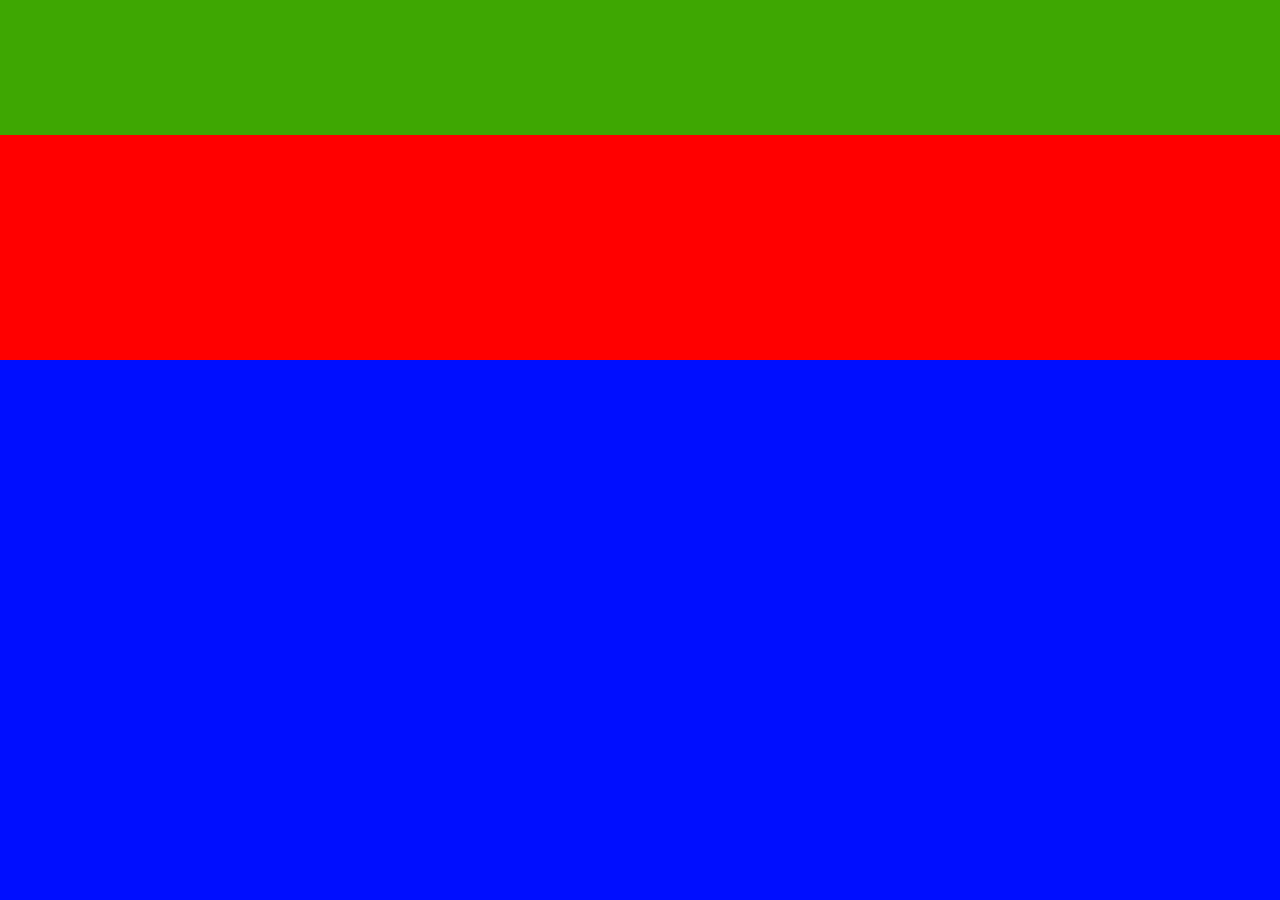
==== index.html @ 10252e5c "Rename DVCi.html to index.html" ====
<!DOCTYPE html>
<html>
	<head>
		<meta charset="utf-8">
		<link rel="stylesheet" type="text/css" href="dvcss.css">
		<meta name="viewport" content="width=device-width, initial-scale=1">
		<title>DVCi</title>
	</head>
	<body>
		<div class="info-flex">
		<div class="titlebar"></div>
			<div class="up35">
				<div class="fullweek">
					<div class="day sunday"></div>
					<div class="day monday"></div>
					<div class="day tuesday"></div>
					<div class="day wednesday"></div>
					<div class="day thursday"></div>
					<div class="day friday"></div>
					<div class="day saturday"></div>
				</div>
			</div>
			<div class="low65">
				<div class="widgits">
					<div class="new sports"></div>
					<div class="new vitruvian"></div>
					<div class="new club"></div>
				</div>
				<div class="important">
					<div class="overflow scroll"></div>
				</div>
				<div class="classmentions">
					<div class="grade senior"></div>
					<div class="grade junior"></div>
					<div class="grade sophomore"></div>
					<div class="grade freshman"></div>
				</div>
			</div>
		</div>
	</body>
</html>
---- dvcss.css ----
body{
	margin:0px;
	width: 100vw;
	height: 100vh;
}
	
.info-flex{
	display: flex;
	flex-wrap: wrap;
	height: inherit;
}

.titlebar{
	height: 15%;
	width: 100vw;
	background-color: #3EA702;
}
	
.up35{
	height: 25%;
	width: 100vw;
	background-color: #ff0000;
}
	
.low65{
	height: 60%;
	width: 100vw;
	background-color: #000eff
}
	
.fullweek{

}
	
.widgits{
	
}
	
.important{
	
}
	
.classmentions{
	
}
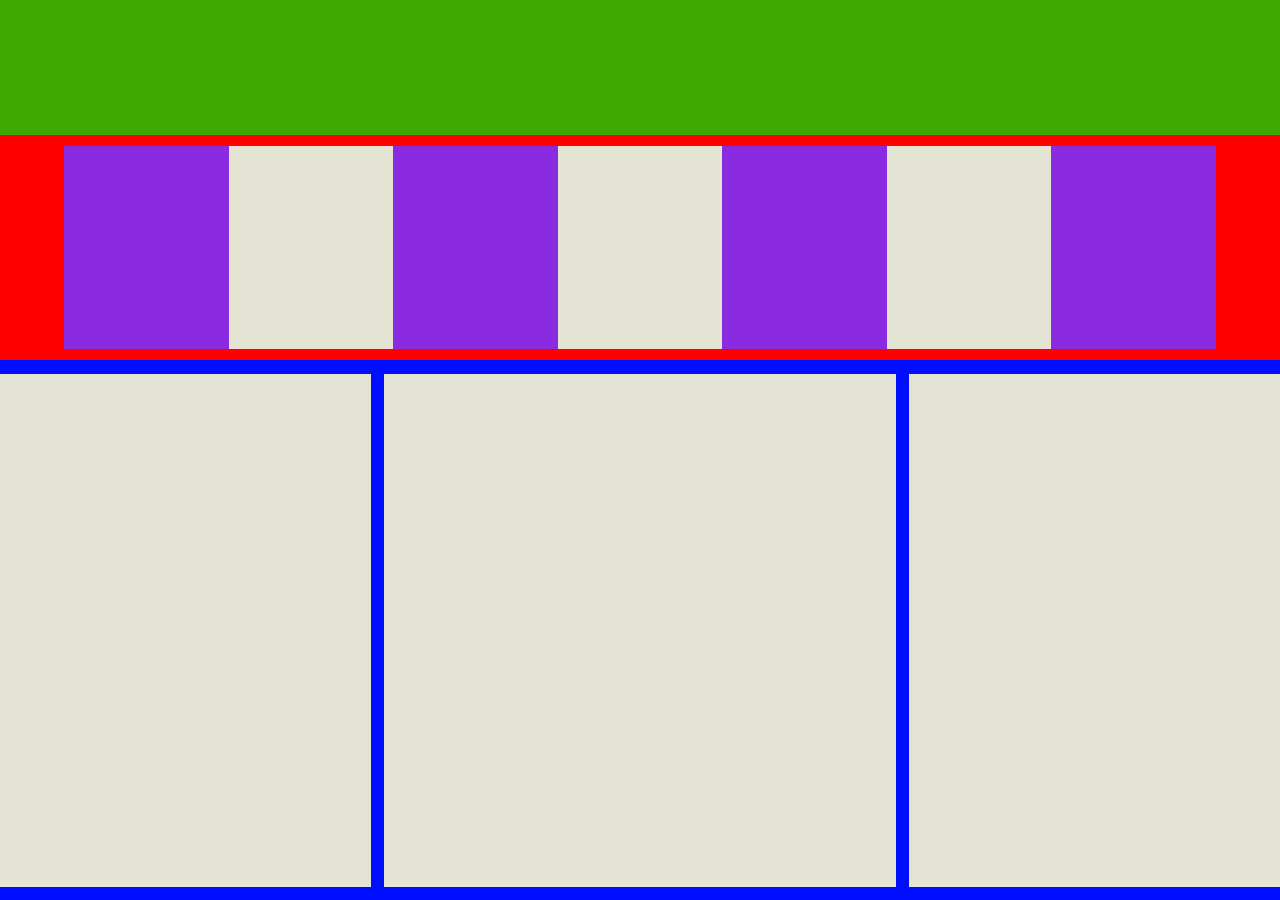
==== commit b2a61c9d: "Update index.html" ====
--- a/index.html
+++ b/index.html
@@ -27,7 +27,7 @@
 					<div class="new club"></div>
 				</div>
 				<div class="important">
-					<div class="overflow scroll"></div>
+					<div class="overflow"></div>
 				</div>
 				<div class="classmentions">
 					<div class="grade senior"></div>
--- a/dvcss.css
+++ b/dvcss.css
@@ -17,29 +17,80 @@
 }
 	
 .up35{
+	display: flex;
+	flex-wrap: wrap;
 	height: 25%;
 	width: 100vw;
 	background-color: #ff0000;
+	align-items: center;
+	justify-content: center;
+}
+
+.fullweek{
+	display: flex;
+	flex-wrap: wrap;
+	height: 90%;
+	width: 90%;
+	background-color: #e3e4d4;
+}
+	
+.day{
+	width: 14.285%;
+}
+
+.sunday{
+	background-color: #8A2BE2;
+}
+
+.monday{
+	background-color: ;
+}
+
+.tuesday{
+	background-color: #8A2BE2;
+}
+
+.wednesday{
+	background-color: ;
+}
+
+.thursday{
+	background-color: #8A2BE2;
+}
+
+.friday{
+	background-color: ;
+}
+
+.saturday{
+	background-color: #8A2BE2;
 }
 	
 .low65{
+	display: flex;
+	flex-wrap: wrap;
+	align-items: center;
 	height: 60%;
 	width: 100vw;
-	background-color: #000eff
-}
-	
-.fullweek{
-
+	background-color: #000eff;
 }
 	
 .widgits{
-	
+	height: 95%;
+	width: 29%;
+	background-color: #e3e4d4;
 }
 	
 .important{
-	
+	height: 95%;
+	width: 40%;
+	background-color: #e3e4d4;
+	margin-left: 1%;
+	margin-right: 1%;
 }
 	
 .classmentions{
-	
+	height: 95%;
+	width: 29%;
+	background-color: #e3e4d4;
 }
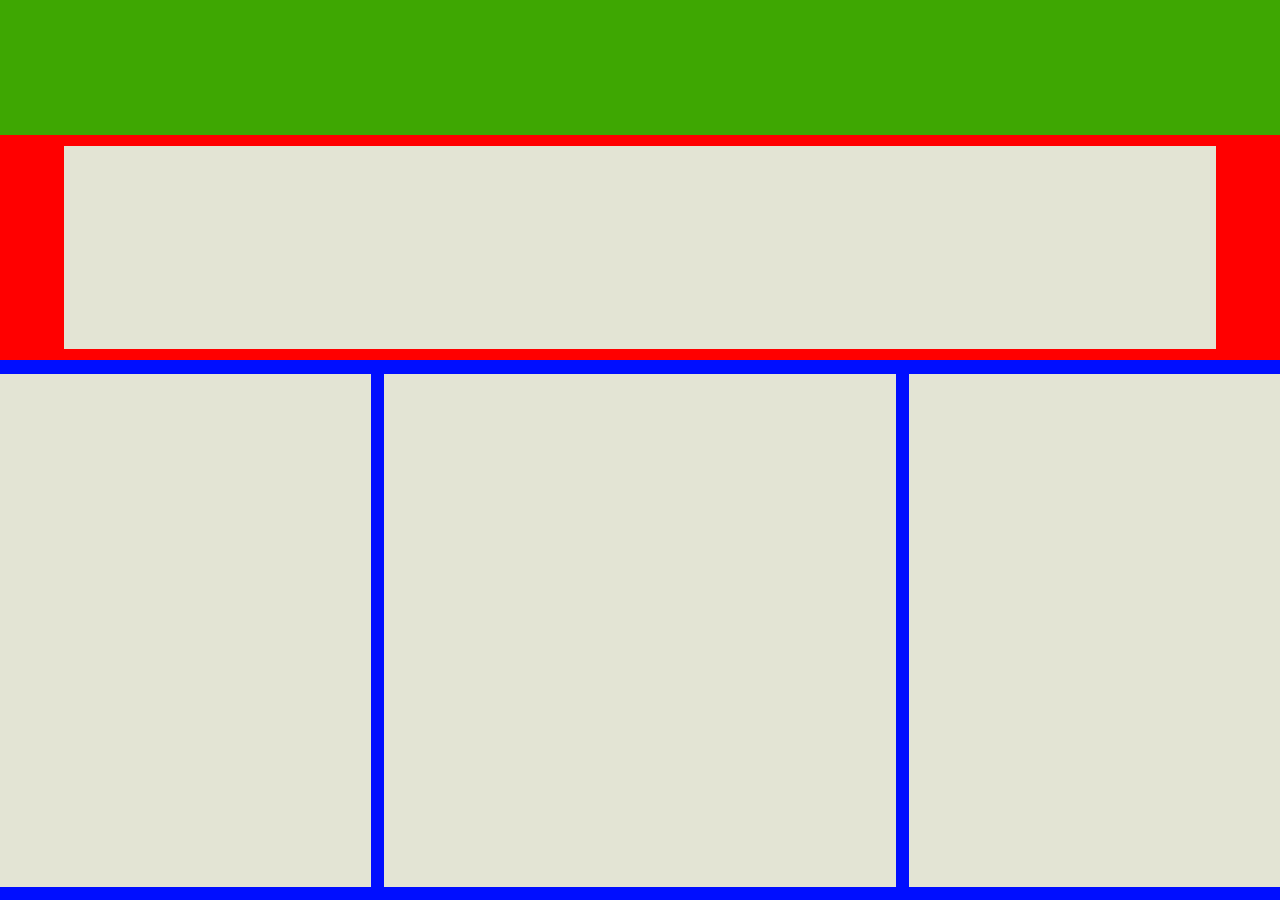
==== commit e2f16afc: "Update index.html" ====
--- a/index.html
+++ b/index.html
@@ -11,13 +11,6 @@
 		<div class="titlebar"></div>
 			<div class="up35">
 				<div class="fullweek">
-					<div class="day sunday"></div>
-					<div class="day monday"></div>
-					<div class="day tuesday"></div>
-					<div class="day wednesday"></div>
-					<div class="day thursday"></div>
-					<div class="day friday"></div>
-					<div class="day saturday"></div>
 				</div>
 			</div>
 			<div class="low65">
